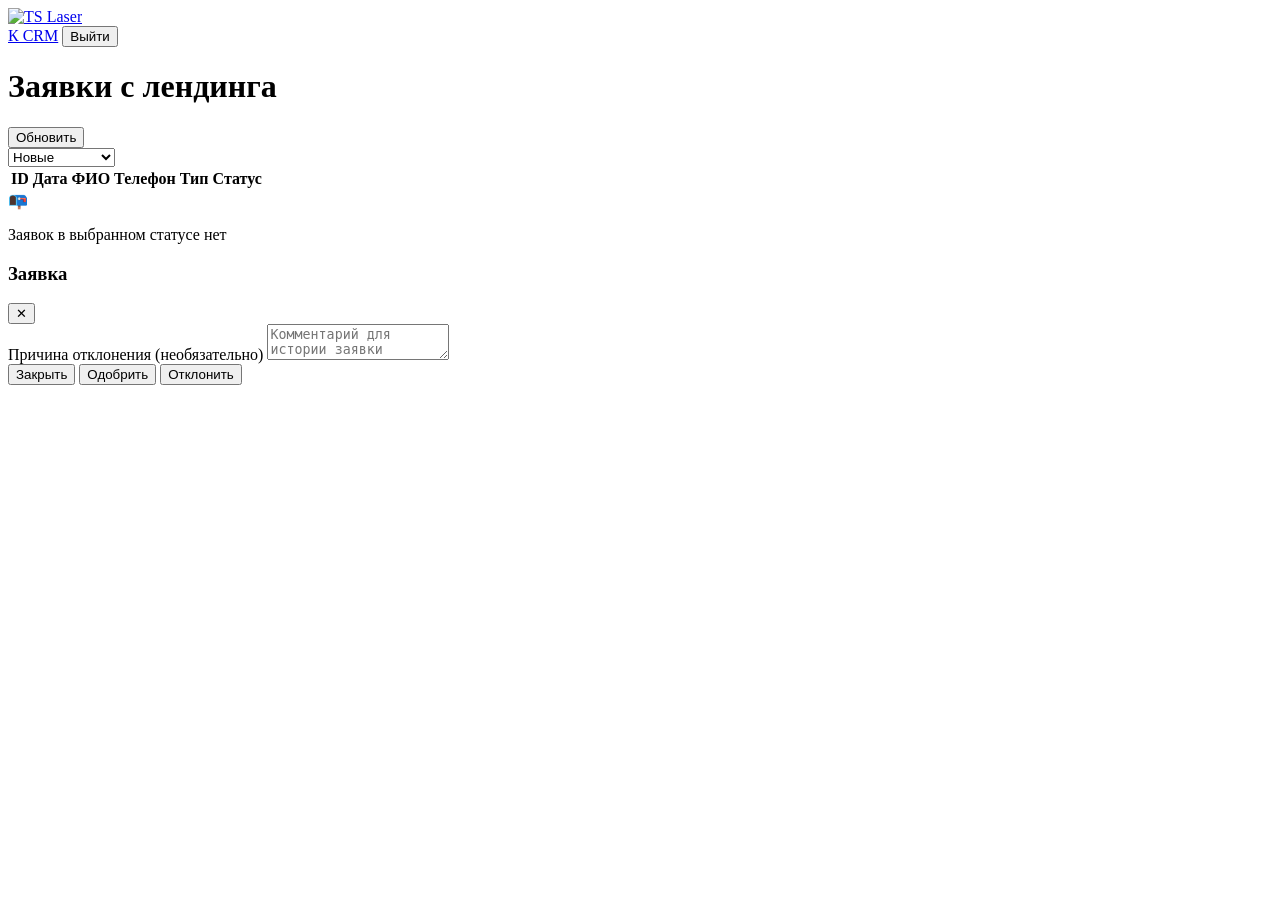
==== src/TsLaser.Crm.Api/Templates/bookings.html @ ae93022b "Добавлена модерация заявок и inline-валидация формы записи" ====
<!DOCTYPE html>
<html lang="ru">
<head>
    <meta charset="UTF-8">
    <meta name="viewport" content="width=device-width, initial-scale=1.0">
    <title>Заявки с лендинга - TS Laser CRM</title>
    <link rel="stylesheet" href="/static/css/styles.css?v=2">
</head>
<body>
    <header class="header">
        <div class="header-content">
            <a href="/" class="logo">
                <img src="/static/logo.png" alt="TS Laser" class="logo-img">
            </a>
            <div class="flex gap-2">
                <a href="/" class="btn btn-secondary btn-sm">К CRM</a>
                <button class="btn btn-secondary btn-sm" onclick="logout()">Выйти</button>
            </div>
        </div>
    </header>

    <main class="container">
        <div class="flex items-center justify-between flex-wrap gap-3 mb-4">
            <h1>Заявки с лендинга</h1>
            <button class="btn btn-secondary btn-sm" onclick="loadBookings()">Обновить</button>
        </div>

        <div class="filter-bar">
            <select id="bookings-status-filter" class="select input-sm">
                <option value="pending">Новые</option>
                <option value="approved">Одобренные</option>
                <option value="rejected">Отклоненные</option>
            </select>
        </div>

        <div class="table-container" id="bookings-table-container">
            <table class="table">
                <thead>
                    <tr>
                        <th>ID</th>
                        <th>Дата</th>
                        <th>ФИО</th>
                        <th>Телефон</th>
                        <th>Тип</th>
                        <th>Статус</th>
                    </tr>
                </thead>
                <tbody id="bookings-table-body"></tbody>
            </table>
        </div>

        <div id="bookings-empty" class="empty-state hidden">
            <div class="empty-state-icon">📭</div>
            <p>Заявок в выбранном статусе нет</p>
        </div>
    </main>

    <div id="booking-modal" class="modal-overlay hidden" onclick="closeBookingModal(event)">
        <div class="modal modal-lg animate-slideUp" onclick="event.stopPropagation()">
            <div class="modal-header">
                <h3 class="modal-title" id="booking-modal-title">Заявка</h3>
                <button class="modal-close" onclick="closeBookingModal()">✕</button>
            </div>
            <div class="modal-body" id="booking-modal-body"></div>
            <div class="modal-body hidden" id="booking-reject-wrap">
                <label class="form-label" for="booking-reject-reason">Причина отклонения (необязательно)</label>
                <textarea id="booking-reject-reason" class="textarea" placeholder="Комментарий для истории заявки"></textarea>
            </div>
            <div class="modal-footer" id="booking-modal-footer">
                <button class="btn btn-secondary btn-sm" onclick="closeBookingModal()">Закрыть</button>
                <button id="booking-approve-btn" class="btn btn-primary btn-sm" onclick="approveBooking()">Одобрить</button>
                <button id="booking-reject-btn" class="btn btn-danger btn-sm" onclick="rejectBooking()">Отклонить</button>
            </div>
        </div>
    </div>

    <script src="/static/js/bookings.js"></script>
</body>
</html>
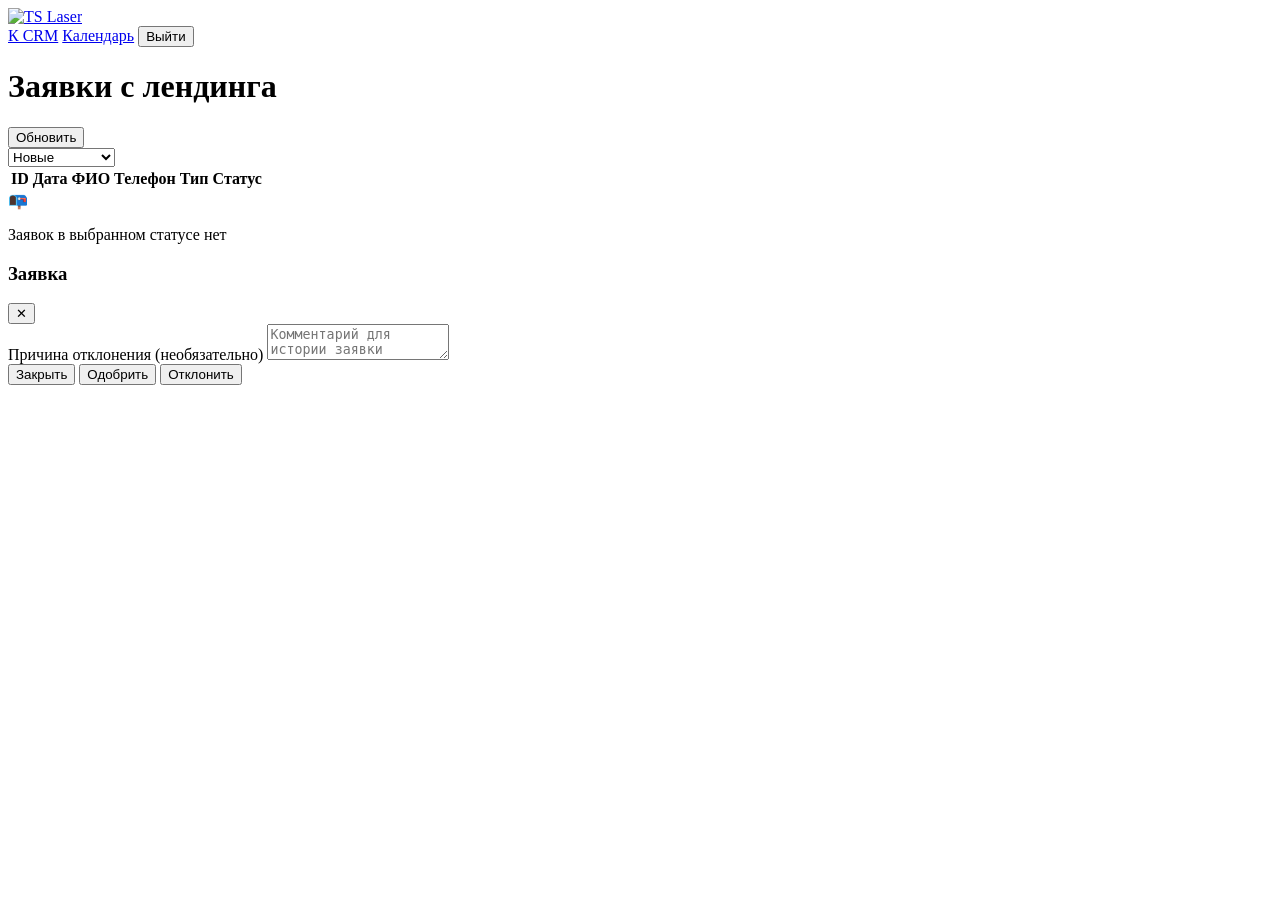
==== commit fd8238a3: "Добавлен раздел Календарь в админку - Новая сущность Appointment (таблица appointments) с миграцией " ====
--- a/src/TsLaser.Crm.Api/Templates/bookings.html
+++ b/src/TsLaser.Crm.Api/Templates/bookings.html
@@ -14,6 +14,7 @@
             </a>
             <div class="flex gap-2">
                 <a href="/" class="btn btn-secondary btn-sm">К CRM</a>
+                <a href="/calendar" class="btn btn-secondary btn-sm">Календарь</a>
                 <button class="btn btn-secondary btn-sm" onclick="logout()">Выйти</button>
             </div>
         </div>
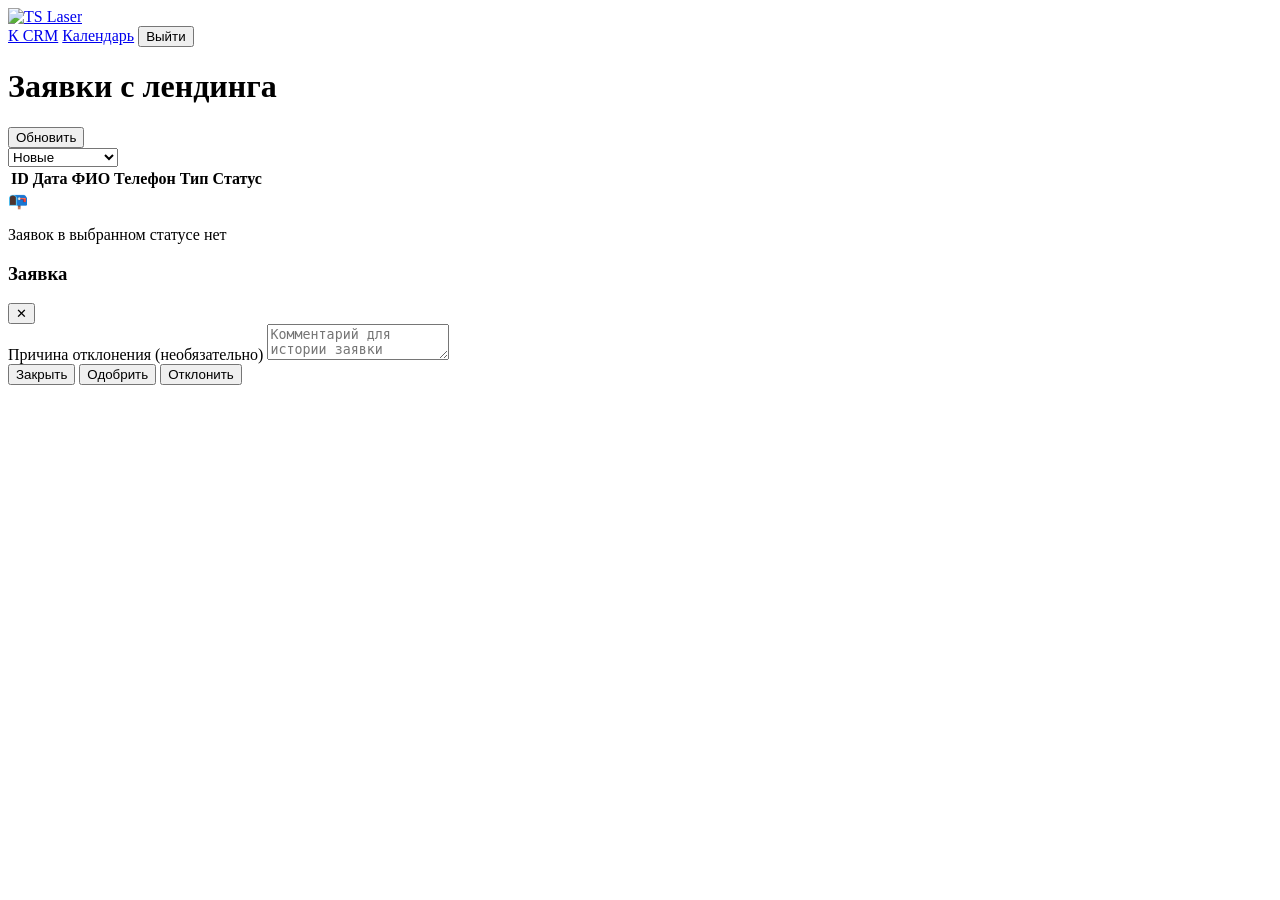
==== commit 06f8de0a: "Статус Завершено: скрытие анкет и фильтр в /bookings - Добавлен статус completed в IntakeSubmissionS" ====
--- a/src/TsLaser.Crm.Api/Templates/bookings.html
+++ b/src/TsLaser.Crm.Api/Templates/bookings.html
@@ -31,6 +31,7 @@
                 <option value="pending">Новые</option>
                 <option value="approved">Одобренные</option>
                 <option value="rejected">Отклоненные</option>
+                <option value="completed">Завершённые</option>
             </select>
         </div>
 
